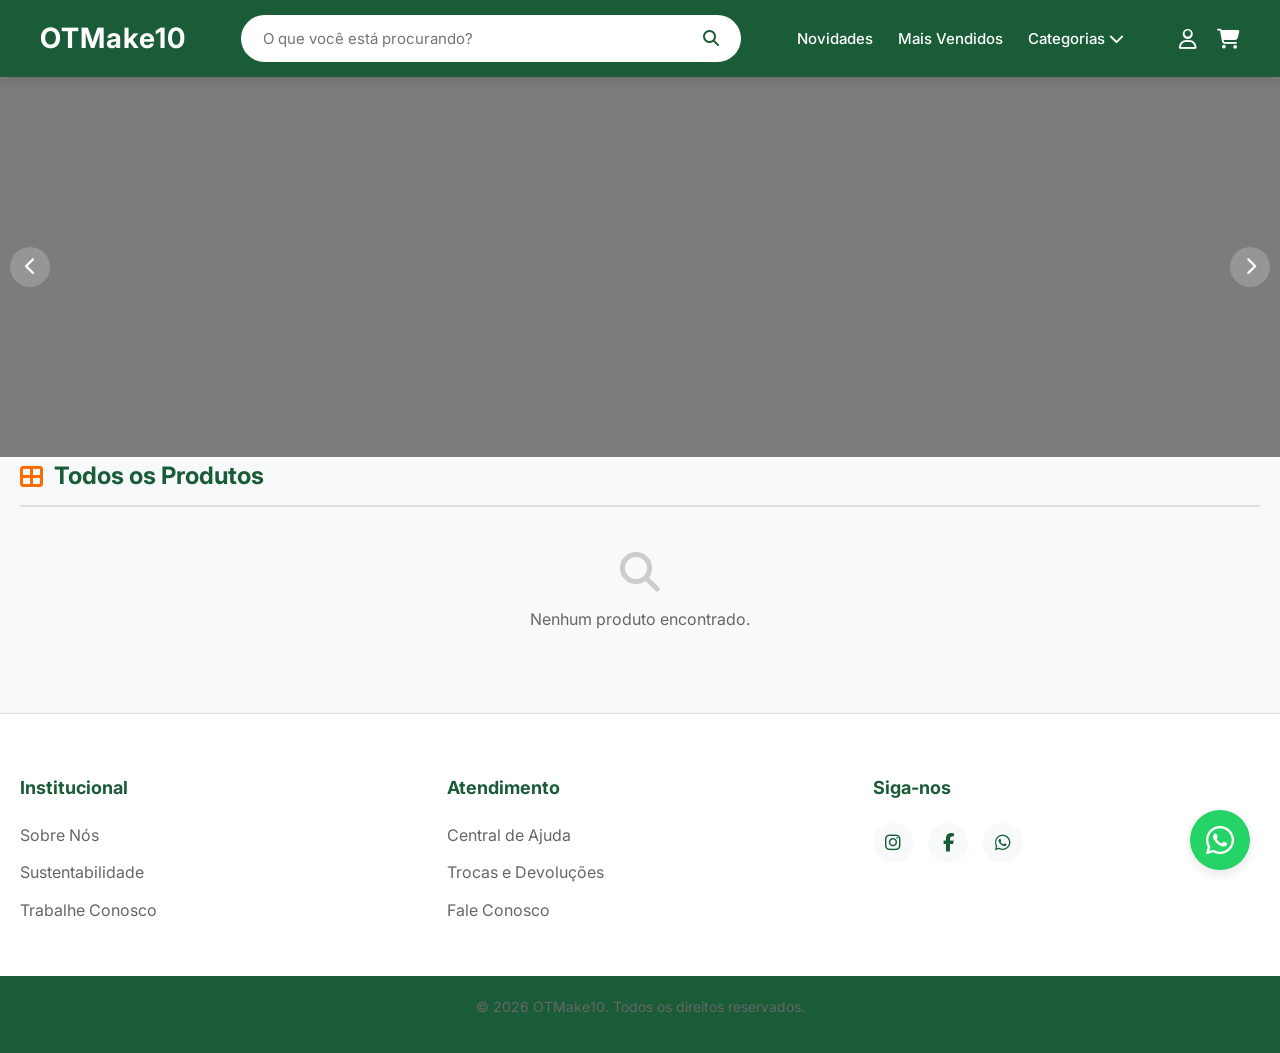
==== index.html @ f25c321b "chore: rebranding company from EcoStore to OTMake10" ====
<!DOCTYPE html>
<html lang="pt-BR">
<head>
    <meta charset="UTF-8">
    <meta name="viewport" content="width=device-width, initial-scale=1.0">
    <title>Natureza & Cia - Loja Virtual</title>
    <meta name="description" content="Sua loja virtual de produtos naturais.">
    <link rel="stylesheet" href="style.css">
    <!-- Google Fonts -->
    <link rel="preconnect" href="https://fonts.googleapis.com">
    <link rel="preconnect" href="https://fonts.gstatic.com" crossorigin>
    <link href="https://fonts.googleapis.com/css2?family=Inter:wght@300;400;500;600;700&display=swap" rel="stylesheet">
    <!-- Font Awesome for Icons -->
    <link rel="stylesheet" href="https://cdnjs.cloudflare.com/ajax/libs/font-awesome/6.4.0/css/all.min.css">
</head>
<body>
    <header class="header" id="header">
        <div class="header-container">
            <div class="logo">
                <a href="index.html">OTMake10</a>
            </div>
            
            <div class="search-bar">
                <input type="text" id="main-search-input" placeholder="O que você está procurando?">
                <button type="button" id="main-search-btn"><i class="fas fa-search"></i></button>
            </div>
            
            <nav class="nav-menu">
                <ul>
                    <li><a href="javascript:void(0)" onclick="filterByCategory(null)">Novidades</a></li>
                    <li><a href="javascript:void(0)" onclick="filterByCategory(null)">Mais Vendidos</a></li>
                    <li class="has-dropdown">
                        <a href="javascript:void(0)" id="btn-categories">Categorias <i class="fas fa-chevron-down"></i></a>
                        <ul class="dropdown-menu" id="categories-dropdown">
                            <!-- Categorias serão inseridas aqui via JS -->
                        </ul>
                    </li>
                </ul>
            </nav>

            <div class="header-actions">
                <div class="user-nav-wrapper" id="user-nav-wrapper">
                    <a href="login.html" class="icon-link" id="user-nav-link" title="Entrar / Minha Conta">
                        <i class="far fa-user" id="user-nav-icon"></i>
                    </a>
                </div>
                <a href="carrinho.html" class="icon-link cart-icon" title="Meu Carrinho">
                    <i class="fas fa-shopping-cart"></i>
                    <span class="cart-count">0</span>
                </a>
            </div>
        </div>
    </header>

    <main>
        <section class="hero">
            <button class="banner-nav prev" id="banner-prev" aria-label="Anterior"><i class="fas fa-chevron-left"></i></button>
            <div class="hero-content">
                <h1 style="transition: opacity 0.4s ease;"></h1>
                <p style="transition: opacity 0.4s ease;"></p>
                <a href="#produtos" class="btn-primary">...</a>
            </div>
            <button class="banner-nav next" id="banner-next" aria-label="Próximo"><i class="fas fa-chevron-right"></i></button>
        </section>



        <!-- Seção de Todos os Produtos -->
        <section id="all-products-section" class="products-section">
            <div class="container">
                <div class="section-header">
                    <h2 id="all-products-title"><i class="fas fa-th-large"></i> Todos os Produtos</h2>
                </div>
                <div id="all-product-grid" class="product-grid">
                    <!-- Todos os produtos via JS -->
                </div>
                <div id="all-pagination" class="pagination-container"></div>
            </div>
        </section>

        <!-- Visualização Única do Produto (Inicialmente oculta) -->
        <section id="single-product-view-section" class="container hidden">
            <div id="single-product-view">
                <button class="btn-back" onclick="backToGrid()">
                    <i class="fas fa-arrow-left"></i> Voltar para a loja
                </button>
                    
                    <div class="single-product-layout">
                        <div class="single-product-img" style="flex-direction: column;">
                            <img id="single-img" src="" alt="">
                            
                            <!-- Botão de Compra movido para baixo da foto -->
                            <div class="single-product-actions" style="display:flex; gap:15px; align-items:center; background:var(--white); padding:20px; border-radius:var(--radius-md); box-shadow:var(--shadow-sm); width:100%; margin-top:20px; border:1px solid #eee;">
                                <div class="qty-selector">
                                    <button onclick="changeDetailQty(-1)">-</button>
                                    <input type="number" id="single-qty" value="1" readonly>
                                    <button onclick="changeDetailQty(1)">+</button>
                                </div>
                                <button id="single-add-btn" class="btn-primary" style="flex:1; height:45px; font-size:16px;">
                                    <i class="fas fa-cart-plus"></i> Adicionar ao Carrinho
                                </button>
                            </div>
                        </div>
                        
                        <div class="single-product-info">
                            <span id="single-category" class="product-category">Categoria</span>
                            <h2 id="single-title" class="drawer-title" style="font-size:32px; margin-bottom:15px;">Nome do Produto</h2>
                            
                            <div style="display:flex; align-items:center; gap:15px; margin-bottom:25px;">
                                <span id="single-price" class="drawer-price" style="font-size:28px;">R$ 0,00</span>
                                <span id="single-old-price" style="text-decoration:line-through; color:var(--text-muted); font-size:18px;"></span>
                            </div>

                            <!-- VARIATIONS CONTAINER -->
                            <div id="single-variations-container" class="hidden" style="margin-bottom: 25px;">
                                <label style="display: block; font-weight: 700; margin-bottom: 12px; color: var(--primary-green); font-size: 14px; text-transform: uppercase;">Selecione uma opção:</label>
                                <div id="single-variations-list" style="display: flex; gap: 12px; flex-wrap: wrap;">
                                    <!-- Opções injetadas via JS -->
                                </div>
                            </div>

                            <div class="drawer-desc" style="background:#fff; padding:20px; border-radius:var(--radius-sm); border:1px solid var(--border-color);">
                                <h4 style="color:var(--primary-green); font-size:14px; text-transform:uppercase; margin-bottom:10px;">Descrição Detalhada</h4>
                                <p id="single-description" style="font-size:16px;">Carregando...</p>
                            </div>

                            <div class="product-detail-features" style="margin: 30px 0;">
                                <span><i class="fas fa-truck"></i> Entrega expressa disponível para sua região</span>
                                <span><i class="fas fa-shield-alt"></i> Garantia de satisfação OTMake10</span>
                            </div>
                        </div>
                    </div>
                </div>
            </div>
        </section>
    </main>

    <footer class="footer">
        <div class="footer-container">
            <div class="footer-col">
                <h3>Institucional</h3>
                <ul>
                    <li><a href="#">Sobre Nós</a></li>
                    <li><a href="#">Sustentabilidade</a></li>
                    <li><a href="#">Trabalhe Conosco</a></li>
                </ul>
            </div>
            <div class="footer-col">
                <h3>Atendimento</h3>
                <ul>
                    <li><a href="#">Central de Ajuda</a></li>
                    <li><a href="#">Trocas e Devoluções</a></li>
                    <li><a href="#">Fale Conosco</a></li>
                </ul>
            </div>

            <div class="footer-col social-col">
                <h3>Siga-nos</h3>
                <div class="social-icons">
                    <a href="#"><i class="fab fa-instagram"></i></a>
                    <a href="#"><i class="fab fa-facebook-f"></i></a>
                    <a href="https://wa.me/5571993365444?text=ola%20tenho%20interesse%20em%20alguns%20produtos%20da%20sua%20loja%20virtual-" target="_blank"><i class="fab fa-whatsapp"></i></a>
                </div>
            </div>
        </div>
        <div class="footer-bottom">
            <p>&copy; 2026 OTMake10. Todos os direitos reservados.</p>
        </div>
    </footer>

    <a href="https://wa.me/5571993365444?text=ola%20tenho%20interesse%20em%20alguns%20produtos%20da%20sua%20loja%20virtual-" class="floating-whatsapp" target="_blank" aria-label="Contato via WhatsApp">
        <i class="fab fa-whatsapp"></i>
    </a>

    <script src="https://cdn.jsdelivr.net/npm/@supabase/supabase-js@2"></script>
    <script src="supabase-config.js"></script>
    <script src="script.js"></script>
</body>
</html>
---- style.css ----
:root {
    /* Color Palette */
    --primary-green: #1a5c38; /* Predominant Green */
    --light-green: #2a8a55;
    --dark-green: #103a23;
    
    --primary-orange: #ff6b00; /* CTA Orange */
    --hover-orange: #e56000;
    
    --bg-color: #f8f9fa; /* Light Gray Background */
    --white: #ffffff;
    --text-main: #333333;
    --text-muted: #666666;
    --border-color: #e0e0e0;
    
    /* Typography */
    --font-family: 'Inter', sans-serif;
    
    /* Transitions & Shadows */
    --transition: all 0.3s ease;
    --shadow-sm: 0 2px 4px rgba(0,0,0,0.05);
    --shadow-md: 0 4px 12px rgba(0,0,0,0.1);
    --radius-sm: 8px;
    --radius-md: 12px;
    --radius-full: 9999px;
}

* {
    margin: 0;
    padding: 0;
    box-sizing: border-box;
}

body {
    font-family: var(--font-family);
    background-color: var(--bg-color);
    color: var(--text-main);
    line-height: 1.6;
}

a {
    text-decoration: none;
    color: inherit;
    transition: var(--transition);
}

ul {
    list-style: none;
}

.container {
    max-width: 1400px;
    margin: 0 auto;
    padding: 0 20px;
}

/* Header */
.header {
    background-color: var(--primary-green);
    color: var(--white);
    position: sticky;
    top: 0;
    z-index: 1000;
    box-shadow: var(--shadow-md);
    transition: var(--transition);
}

.header.scrolled {
    padding: 5px 0;
}

.header-container {
    display: flex;
    align-items: center;
    justify-content: space-between;
    padding: 15px 40px;
    gap: 30px;
    max-width: 1600px;
    margin: 0 auto;
}

.logo a {
    font-size: 28px;
    font-weight: 700;
    color: var(--white);
    letter-spacing: 1px;
}

/* Search Bar */
.search-bar {
    flex: 1;
    max-width: 500px;
    display: flex;
    background: var(--white);
    border-radius: var(--radius-full);
    overflow: hidden;
    padding: 2px;
}

.search-bar input {
    flex: 1;
    border: none;
    padding: 12px 20px;
    outline: none;
    font-size: 15px;
    font-family: var(--font-family);
    border-radius: var(--radius-full) 0 0 var(--radius-full);
}

.search-bar button {
    background: transparent;
    border: none;
    padding: 0 20px;
    color: var(--primary-green);
    cursor: pointer;
    font-size: 16px;
    transition: var(--transition);
}

.search-bar button:hover {
    color: var(--primary-orange);
}

/* Navigation */
.nav-menu > ul {
    display: flex;
    gap: 25px;
}

.nav-menu a {
    color: var(--white);
    font-weight: 500;
    font-size: 15px;
}

.nav-menu a:hover {
    color: var(--primary-orange);
}

/* Header Actions */
.header-actions {
    display: flex;
    gap: 20px;
    align-items: center;
}

.icon-link {
    font-size: 20px;
    position: relative;
}

.icon-link:hover {
    color: var(--primary-orange);
}

.cart-icon .cart-count {
    position: absolute;
    top: -8px;
    right: -10px;
    background-color: var(--primary-orange);
    color: var(--white);
    font-size: 12px;
    font-weight: 700;
    padding: 2px 6px;
    border-radius: 50%;
}

/* Hero Section */
.hero {
    background: #f5f5f5;
    height: clamp(200px, 50vw, 380px); /* Height scales automatically */
    display: flex;
    align-items: center;
    justify-content: center;
    text-align: center;
    color: var(--white);
    padding: 0 20px;
    background-size: cover;
    background-position: center;
    transition: background-image 0.8s ease-in-out;
    position: relative;
    overflow: hidden;
    width: 100%;
    margin: 0; /* Remove any margins */
}

.hero-content {
    display: none;
}

.hero h1 {
    font-size: clamp(2rem, 8vw, 48px);
    font-weight: 700;
    margin-bottom: 20px;
    line-height: 1.1;
    transition: opacity 0.5s ease;
}

.hero p {
    font-size: clamp(1rem, 3vw, 20px);
    margin-bottom: 30px;
    opacity: 0.9;
    transition: opacity 0.5s ease;
}

/* Buttons */
.btn-primary {
    display: inline-block;
    background-color: var(--primary-orange);
    color: var(--white);
    padding: 14px 32px;
    border-radius: var(--radius-full);
    font-weight: 600;
    font-size: 16px;
    cursor: pointer;
    border: none;
    box-shadow: 0 4px 15px rgba(255, 107, 0, 0.3);
}

.btn-primary:hover {
    background-color: var(--hover-orange);
    transform: translateY(-2px);
    box-shadow: 0 6px 20px rgba(255, 107, 0, 0.4);
}

.btn-small {
    padding: 10px 20px;
    font-size: 14px;
}

/* Products Section */
.products-section {
    padding: 0; /* Flush with banner */
}

.products-section h2 {
    text-align: center;
    font-size: 32px;
    color: var(--primary-green);
    margin-bottom: 5px;
}

/* Product Grid - Automatic and Fluid */
.product-grid {
    display: grid;
    grid-template-columns: repeat(auto-fill, minmax(240px, 1fr));
    gap: 20px;
}

/* Product Card */
.product-card {
    background: var(--white);
    border-radius: var(--radius-md);
    padding: 15px;
    text-align: center;
    transition: var(--transition);
    border: 1px solid var(--border-color);
    position: relative;
    display: flex;
    flex-direction: column;
    height: 100%; /* Equal height for all cards in a row */
}

.product-card:hover {
    transform: translateY(-5px);
    box-shadow: var(--shadow-md);
    border-color: var(--primary-green);
}

.badge-offer {
    position: absolute;
    top: 15px;
    left: 15px;
    background-color: var(--primary-orange);
    color: var(--white);
    font-size: 12px;
    font-weight: 700;
    padding: 4px 10px;
    border-radius: var(--radius-full);
    z-index: 2;
}

.product-img {
    width: 100%;
    aspect-ratio: 1 / 1; /* Standard square box for all images */
    object-fit: contain;
    margin-bottom: 12px;
    background-color: #fff;
}

.product-category {
    font-size: 12px;
    color: var(--text-muted);
    text-transform: uppercase;
    letter-spacing: 1px;
    margin-bottom: 5px;
}

.product-title {
    font-size: 15px;
    font-weight: 500;
    color: var(--text-main);
    margin-bottom: 10px;
    height: 42px; /* Standardized height for exactly 2 lines */
    line-height: 1.4;
    overflow: hidden;
    display: -webkit-box;
    -webkit-line-clamp: 2;
    -webkit-box-orient: vertical;
}

.product-price {
    font-size: 18px;
    font-weight: 700;
    color: var(--primary-green);
    margin-bottom: 15px;
    margin-top: auto;
}

.product-price span {
    font-size: 13px;
    color: var(--text-muted);
    text-decoration: line-through;
    margin-left: 8px;
    font-weight: 400;
}

.btn-buy {
    width: 100%;
    background-color: var(--primary-orange);
    color: var(--white);
    border: none;
    padding: 12px;
    border-radius: var(--radius-sm);
    font-weight: 600;
    cursor: pointer;
    transition: var(--transition);
    font-size: 15px;
    display: flex;
    align-items: center;
    justify-content: center;
    gap: 8px;
}

.btn-buy:hover {
    background-color: var(--hover-orange);
}

/* Footer */
.footer {
    background-color: var(--white);
    border-top: 1px solid var(--border-color);
    padding-top: 60px;
}

.footer-container {
    max-width: 1400px;
    margin: 0 auto;
    padding: 0 20px;
    display: grid;
    grid-template-columns: repeat(3, 1fr);
    gap: 40px;
    margin-bottom: 40px;
}

.footer h3 {
    color: var(--primary-green);
    font-size: 18px;
    margin-bottom: 20px;
}

.footer ul li {
    margin-bottom: 12px;
}

.footer ul a {
    color: var(--text-muted);
}

.footer ul a:hover {
    color: var(--primary-orange);
}

.footer p {
    color: var(--text-muted);
    margin-bottom: 15px;
}

.newsletter {
    display: flex;
    gap: 10px;
}

.newsletter input {
    flex: 1;
    padding: 10px 15px;
    border: 1px solid var(--border-color);
    border-radius: var(--radius-sm);
    outline: none;
    font-family: var(--font-family);
}

.newsletter input:focus {
    border-color: var(--primary-green);
}

.social-icons {
    display: flex;
    gap: 15px;
}

.social-icons a {
    display: flex;
    align-items: center;
    justify-content: center;
    width: 40px;
    height: 40px;
    background-color: var(--bg-color);
    color: var(--primary-green);
    border-radius: 50%;
    font-size: 18px;
    transition: var(--transition);
}

.social-icons a:hover {
    background-color: var(--primary-orange);
    color: var(--white);
    transform: translateY(-3px);
}

.footer-bottom {
    background-color: var(--primary-green);
    color: var(--white);
    text-align: center;
    padding: 20px;
    font-size: 14px;
}

/* Floating WhatsApp Button */
.floating-whatsapp {
    position: fixed;
    bottom: 30px;
    right: 30px;
    width: 60px;
    height: 60px;
    background-color: #25D366; /* WhatsApp official */
    color: var(--white);
    border-radius: 50%;
    display: flex;
    align-items: center;
    justify-content: center;
    font-size: 32px;
    box-shadow: var(--shadow-md);
    z-index: 1000;
    transition: var(--transition);
}

.floating-whatsapp:hover {
    transform: scale(1.1);
    background-color: #1ebe57;
}

/* Responsive adjustments - now more fluid */
@media (max-width: 1200px) {
    .product-grid {
        grid-template-columns: repeat(auto-fill, minmax(200px, 1fr));
    }
}

@media (max-width: 992px) {
    .footer-container {
        grid-template-columns: repeat(2, 1fr);
    }
}

@media (max-width: 768px) {
    .header-container {
        flex-wrap: wrap;
        padding: 10px 15px;
        gap: 10px;
    }
    .logo a {
        font-size: 22px;
    }
    .search-bar {
        order: 3;
        max-width: 100%;
        margin-top: 5px;
    }
    .header-actions {
        gap: 15px;
    }
    .nav-menu {
        display: none !important;
    }
    .product-grid {
        grid-template-columns: repeat(auto-fill, minmax(150px, 1fr));
        gap: 12px;
    }
    .hero {
        height: auto !important;
        min-height: 120px;
        aspect-ratio: 16 / 5.5;
        background-size: cover !important;
        background-repeat: no-repeat !important;
        background-position: center center !important;
        background-color: #f8f9fa;
        padding: 0;
        margin: 0;
    }
    .section-header {
        margin-top: 0 !important;
        padding-top: 10px !important;
    }
}

@media (max-width: 480px) {
    .product-grid {
        grid-template-columns: repeat(auto-fill, minmax(140px, 1fr));
        gap: 10px;
    }
    .footer-container {
        grid-template-columns: 1fr;
    }
}

/* --- NEW STYLES: Auth & Dashboard --- */

.bg-gray {
    background-color: var(--bg-color);
}

.justify-center {
    justify-content: center !important;
}

.mt-15 { margin-top: 15px; }
.mt-20 { margin-top: 20px; }
.col-span-2 { grid-column: span 2; }
.text-center { text-align: center; }

/* Auth Layout */
.auth-main {
    display: flex;
    align-items: center;
    justify-content: center;
    min-height: calc(100vh - 70px);
    padding: 40px 20px;
}

.auth-card {
    background: var(--white);
    border-radius: var(--radius-md);
    box-shadow: var(--shadow-md);
    width: 100%;
    max-width: 400px;
    overflow: hidden;
}

.auth-card-large {
    max-width: 800px;
}

.auth-header {
    background-color: var(--primary-green);
    color: var(--white);
    padding: 20px;
    text-align: center;
}

.auth-header h2 {
    font-size: 24px;
    font-weight: 600;
}

.auth-body {
    padding: 30px;
}

/* Forms */
.form-group {
    margin-bottom: 15px;
    display: flex;
    flex-direction: column;
}

.form-group label {
    font-weight: 500;
    margin-bottom: 5px;
    color: var(--text-main);
    font-size: 14px;
}

.form-group input,
.form-group select {
    padding: 12px 15px;
    border: 1px solid var(--border-color);
    border-radius: var(--radius-sm);
    font-family: var(--font-family);
    font-size: 15px;
    outline: none;
    transition: var(--transition);
}

.form-group input:focus,
.form-group select:focus {
    border-color: var(--primary-green);
    box-shadow: 0 0 0 2px rgba(26, 92, 56, 0.1);
}

.btn-block {
    width: 100%;
}

.link-muted {
    color: var(--text-muted);
    font-size: 14px;
}

.link-muted:hover {
    color: var(--primary-green);
    text-decoration: underline;
}

.link-orange {
    color: var(--primary-orange);
    font-weight: 600;
}

.link-orange:hover {
    text-decoration: underline;
}

.auth-actions {
    display: flex;
    justify-content: flex-end;
    margin-bottom: 20px;
}

.auth-footer {
    border-top: 1px solid var(--border-color);
    margin-top: 10px;
    padding-top: 20px;
    text-align: center;
    font-size: 14px;
}

/* Toggle Switch (PF/PJ) */
.toggle-container {
    display: flex;
    align-items: center;
    justify-content: center;
    gap: 15px;
    margin-bottom: 30px;
    background: #fff3e6; /* light orange bg */
    padding: 15px;
    border-radius: var(--radius-sm);
    border: 1px dashed var(--primary-orange);
}

.toggle-label {
    font-weight: 600;
    color: var(--text-muted);
}

.toggle-label-orange {
    font-weight: 700;
    color: var(--primary-orange);
}

.switch {
    position: relative;
    display: inline-block;
    width: 60px;
    height: 34px;
}

.switch input {
    opacity: 0;
    width: 0;
    height: 0;
}

.slider {
    position: absolute;
    cursor: pointer;
    top: 0;
    left: 0;
    right: 0;
    bottom: 0;
    background-color: #ccc;
    transition: .4s;
}

.slider:before {
    position: absolute;
    content: "";
    height: 26px;
    width: 26px;
    left: 4px;
    bottom: 4px;
    background-color: white;
    transition: .4s;
}

input:checked + .slider {
    background-color: var(--primary-orange);
}

input:focus + .slider {
    box-shadow: 0 0 1px var(--primary-orange);
}

input:checked + .slider:before {
    transform: translateX(26px);
}

.slider.round {
    border-radius: 34px;
}

.slider.round:before {
    border-radius: 50%;
}

.hidden {
    display: none !important;
}

.form-section {
    margin-bottom: 30px;
}

.form-section h3 {
    font-size: 18px;
    color: var(--primary-green);
    margin-bottom: 15px;
    border-bottom: 2px solid var(--border-color);
    padding-bottom: 5px;
    display: flex;
    align-items: center;
    gap: 8px;
}

.form-grid {
    display: grid;
    grid-template-columns: 1fr 1fr;
    gap: 15px;
}

.cep-group {
    display: flex;
    gap: 10px;
}

.cep-group input {
    flex: 1;
}

.btn-secondary {
    background-color: var(--text-muted);
    color: var(--white);
    border: none;
    padding: 10px 15px;
    border-radius: var(--radius-sm);
    cursor: pointer;
    transition: var(--transition);
}

.btn-secondary:hover {
    background-color: var(--text-main);
}

.feedback-msg {
    padding: 15px;
    border-radius: var(--radius-sm);
    margin-bottom: 20px;
    text-align: center;
    font-weight: 600;
}

.feedback-success {
    background-color: #d4edda;
    color: #155724;
    border: 1px solid #c3e6cb;
}

/* Dashboard */
.dashboard-container {
    display: flex;
    max-width: 1400px;
    margin: 40px auto;
    padding: 0 20px;
    gap: 30px;
    min-height: 600px;
}

.dashboard-sidebar {
    width: 280px;
    background: var(--white);
    border-radius: var(--radius-md);
    box-shadow: var(--shadow-md);
    padding: 20px 0;
    align-self: flex-start;
}

.user-greeting {
    display: flex;
    align-items: center;
    gap: 15px;
    padding: 0 20px 20px;
    border-bottom: 1px solid var(--border-color);
    margin-bottom: 20px;
}

.user-avatar {
    font-size: 40px;
    color: var(--primary-green);
}

.greeting-text {
    display: flex;
    flex-direction: column;
}

.greeting-text strong {
    font-size: 18px;
    color: var(--text-main);
}

.dashboard-nav {
    display: flex;
    flex-direction: column;
}

.nav-btn {
    background: transparent;
    border: none;
    text-align: left;
    padding: 15px 20px;
    font-size: 16px;
    color: var(--text-main);
    cursor: pointer;
    transition: var(--transition);
    display: flex;
    align-items: center;
    gap: 12px;
    border-left: 4px solid transparent;
}

.nav-btn:hover {
    background: var(--bg-color);
    color: var(--primary-orange);
}

.nav-btn.active {
    background: #f0f7f3; /* light green */
    color: var(--primary-green);
    border-left-color: var(--primary-green);
    font-weight: 600;
}

.dashboard-content {
    flex: 1;
    background: var(--white);
    border-radius: var(--radius-md);
    box-shadow: var(--shadow-md);
    padding: 30px;
}

.tab-pane {
    display: none !important;
}

.tab-pane.active {
    display: block !important;
    animation: fadeIn 0.3s ease;
}

@keyframes fadeIn {
    from { opacity: 0; transform: translateY(10px); }
    to { opacity: 1; transform: translateY(0); }
}

.tab-title {
    font-size: 24px;
    color: var(--primary-green);
    margin-bottom: 25px;
    padding-bottom: 10px;
    border-bottom: 2px solid var(--border-color);
}

/* Orders List */
.filters-bar {
    display: flex;
    justify-content: space-between;
    margin-bottom: 20px;
    gap: 15px;
}

.search-box {
    display: flex;
    align-items: center;
    background: var(--bg-color);
    border: 1px solid var(--border-color);
    border-radius: var(--radius-sm);
    padding: 0 15px;
    flex: 1;
    max-width: 400px;
}

.search-box input {
    border: none;
    background: transparent;
    padding: 10px;
    outline: none;
    width: 100%;
}

.search-box i {
    color: var(--text-muted);
}

.filter-box select {
    padding: 10px 15px;
    border: 1px solid var(--border-color);
    border-radius: var(--radius-sm);
    outline: none;
}

.orders-list {
    display: flex;
    flex-direction: column;
    gap: 15px;
}

.order-card {
    border: 1px solid var(--border-color);
    border-radius: var(--radius-sm);
    overflow: hidden;
}

.order-header {
    display: flex;
    justify-content: space-between;
    align-items: center;
    padding: 15px 20px;
    background: var(--bg-color);
    cursor: pointer;
    transition: var(--transition);
}

.order-header:hover {
    background: #e9ecef;
}

.order-info-col {
    display: flex;
    flex-direction: column;
    gap: 5px;
}

.order-label {
    font-size: 12px;
    color: var(--text-muted);
    text-transform: uppercase;
}

.status-badge {
    padding: 4px 10px;
    border-radius: var(--radius-full);
    font-size: 12px;
    font-weight: 600;
}

.status-processando { background: #fff3e0; color: #f57c00; }
.status-aguardando  { background: #fef9e7; color: #f39c12; }
.status-separacao   { background: #eaf4fe; color: #2980b9; }
.status-saiu        { background: #f0f7f3; color: var(--primary-green); }
.status-enviado     { background: #e3f2fd; color: #1976d2; }
.status-entregue    { background: #e8f5e9; color: #388e3c; }
.status-cancelado   { background: #ffebee; color: #d32f2f; }

.order-toggle-icon {
    color: var(--text-muted);
    transition: var(--transition);
}

.order-card.expanded .order-toggle-icon {
    transform: rotate(180deg);
}

.order-details {
    padding: 20px;
    background: var(--white);
    border-top: 1px solid var(--border-color);
}

.details-grid {
    display: grid;
    grid-template-columns: 1fr 1fr;
    gap: 30px;
}

.details-grid h4 {
    color: var(--text-main);
    margin-bottom: 15px;
    font-size: 16px;
}

.details-items ul {
    list-style: disc inside;
    color: var(--text-muted);
}

.details-items li {
    margin-bottom: 5px;
}

.details-address p {
    color: var(--text-muted);
    margin-bottom: 5px;
}

/* Stepper Acompanhamento */
.stepper-container {
    display: flex;
    align-items: center;
    justify-content: space-between;
    margin: 40px 0;
    position: relative;
}

.step {
    display: flex;
    flex-direction: column;
    align-items: center;
    position: relative;
    z-index: 2;
    width: 120px;
    text-align: center;
}

.step-icon {
    width: 40px;
    height: 40px;
    border-radius: 50%;
    background: var(--bg-color);
    border: 2px solid var(--border-color);
    display: flex;
    align-items: center;
    justify-content: center;
    font-size: 16px;
    color: var(--text-muted);
    margin-bottom: 10px;
    transition: var(--transition);
}

.step.completed .step-icon {
    background: var(--primary-green);
    border-color: var(--primary-green);
    color: var(--white);
}

.step.active .step-icon {
    background: var(--primary-orange);
    border-color: var(--primary-orange);
    color: var(--white);
    box-shadow: 0 0 0 4px rgba(255, 107, 0, 0.2);
}

.step-label {
    font-weight: 600;
    font-size: 14px;
    color: var(--text-main);
}

.step-date {
    font-size: 12px;
    color: var(--text-muted);
    margin-top: 5px;
}

.step-line {
    flex: 1;
    height: 4px;
    background: var(--border-color);
    position: relative;
    top: -20px;
    z-index: 1;
}

.step-line.completed {
    background: var(--primary-green);
}

.tracking-details {
    background: var(--bg-color);
    padding: 20px;
    border-radius: var(--radius-sm);
    margin-top: 30px;
}

.tracking-details h3 {
    margin-bottom: 15px;
    color: var(--primary-green);
}

.tracking-list li {
    margin-bottom: 10px;
    padding-bottom: 10px;
    border-bottom: 1px dashed var(--border-color);
}
.tracking-list li:last-child {
    border-bottom: none;
    margin-bottom: 0;
    padding-bottom: 0;
}

/* Data Cards */
.data-card {
    border: 1px solid var(--border-color);
    border-radius: var(--radius-sm);
    overflow: hidden;
}

.data-header {
    background: var(--bg-color);
    padding: 15px 20px;
    border-bottom: 1px solid var(--border-color);
}

.data-header h3 {
    color: var(--primary-green);
    font-size: 18px;
}

.data-body {
    padding: 20px;
}

.info-group {
    display: flex;
    flex-direction: column;
    margin-bottom: 15px;
}

.info-label {
    font-size: 12px;
    color: var(--text-muted);
    text-transform: uppercase;
}

.info-value {
    font-weight: 500;
    font-size: 16px;
}

.data-actions {
    padding: 15px 20px;
    background: var(--bg-color);
    border-top: 1px solid var(--border-color);
    display: flex;
    gap: 15px;
}

/* Responsive auth & dashboard */
@media (max-width: 768px) {
    .form-grid { grid-template-columns: 1fr; }
    .col-span-2 { grid-column: span 1; }
    .dashboard-container { flex-direction: column; }
    .dashboard-sidebar { width: 100%; }
    .details-grid { grid-template-columns: 1fr; }
    .order-header { flex-wrap: wrap; gap: 10px; }
    .stepper-container { flex-direction: column; gap: 20px; align-items: flex-start; margin-left: 20px; }
    .step { flex-direction: row; width: 100%; text-align: left; gap: 15px; }
    .step-line { width: 4px; height: 30px; position: absolute; left: 18px; top: 35px; }
}

/* ============================================================
   TOAST
   ============================================================ */
#toast-container { position: fixed; bottom: 100px; left: 50%; transform: translateX(-50%); z-index: 9999; display: flex; flex-direction: column; gap: 10px; align-items: center; pointer-events: none; }
.toast { background: var(--text-main); color: var(--white); padding: 12px 22px; border-radius: var(--radius-full); font-size: 14px; font-weight: 500; display: flex; align-items: center; gap: 10px; opacity: 0; transform: translateY(20px); transition: opacity 0.3s ease, transform 0.3s ease; box-shadow: var(--shadow-md); white-space: nowrap; }
.toast.visible { opacity: 1; transform: translateY(0); }
.toast-success { background: var(--primary-green); }
.toast-error { background: #c0392b; }

/* PAGE TITLE */
.page-title { font-size: 28px; color: var(--primary-green); margin-bottom: 30px; font-weight: 700; }

/* ============================================================
   CART PAGE
   ============================================================ */
.cart-layout { display: grid; grid-template-columns: 1fr 360px; gap: 30px; align-items: start; }
.cart-table-wrapper { background: var(--white); border-radius: var(--radius-md); box-shadow: var(--shadow-sm); overflow: hidden; }
.cart-table { width: 100%; border-collapse: collapse; }
.cart-table thead { background: var(--primary-green); color: var(--white); }
.cart-table th { padding: 14px 20px; text-align: left; font-size: 14px; font-weight: 600; }
.th-product { width: 40%; }
.cart-table td { padding: 16px 20px; border-bottom: 1px solid var(--border-color); vertical-align: middle; }
.cart-row:last-child td { border-bottom: none; }
.cart-row:hover { background: #fafafa; }
.cart-product-cell { display: flex; align-items: center; gap: 15px; }
.cart-thumb { width: 60px; height: 60px; object-fit: contain; border-radius: var(--radius-sm); border: 1px solid var(--border-color); background: var(--bg-color); }
.cart-product-name { font-weight: 500; font-size: 15px; }
.cart-price { color: var(--text-muted); font-size: 15px; }
.cart-subtotal { font-weight: 700; color: var(--primary-green); font-size: 16px; }
.qty-control { display: inline-flex; align-items: center; border: 1px solid var(--border-color); border-radius: var(--radius-sm); overflow: hidden; }
.qty-btn { background: var(--bg-color); border: none; padding: 8px 14px; cursor: pointer; font-size: 18px; font-weight: 600; transition: var(--transition); color: var(--text-main); }
.qty-btn:hover { background: var(--primary-green); color: var(--white); }
.qty-value { padding: 8px 16px; font-weight: 600; min-width: 40px; text-align: center; border-left: 1px solid var(--border-color); border-right: 1px solid var(--border-color); }
.btn-remove { background: transparent; border: none; cursor: pointer; color: #c0392b; font-size: 16px; transition: var(--transition); padding: 8px; border-radius: var(--radius-sm); }
.btn-remove:hover { background: #ffeaea; }
.cart-table-footer { padding: 15px 20px; border-top: 1px solid var(--border-color); }
.cart-summary-card { background: var(--white); border-radius: var(--radius-md); box-shadow: var(--shadow-sm); padding: 25px; }
.cart-summary-card h2 { font-size: 20px; color: var(--primary-green); margin-bottom: 20px; padding-bottom: 12px; border-bottom: 2px solid var(--border-color); }
.summary-row { display: flex; justify-content: space-between; align-items: center; padding: 8px 0; font-size: 15px; }
.summary-total { font-size: 18px; padding: 12px 0; }
.frete-gratis { color: var(--primary-green); font-weight: 600; }
.summary-divider { height: 1px; background: var(--border-color); margin: 10px 0; }
.btn-checkout { padding: 16px; font-size: 17px; border-radius: var(--radius-sm); letter-spacing: 0.3px; margin-top: 15px; }
.secure-info { text-align: center; font-size: 13px; color: var(--text-muted); margin-top: 12px; }
.secure-info i { color: var(--primary-green); margin-right: 5px; }
.cart-empty-state { text-align: center; padding: 80px 20px; background: var(--white); border-radius: var(--radius-md); box-shadow: var(--shadow-sm); }
.cart-empty-state i { font-size: 60px; color: var(--border-color); margin-bottom: 20px; display: block !important; }
.cart-empty-state h2 { font-size: 24px; margin-bottom: 10px; color: var(--text-muted); }
.cart-empty-state p { color: var(--text-muted); margin-bottom: 25px; }
.orders-empty { text-align: center; padding: 60px 20px; color: var(--text-muted); }
.orders-empty i { font-size: 48px; margin-bottom: 15px; display: block !important; }

/* ============================================================
   CHECKOUT PAGE
   ============================================================ */
.checkout-steps { display: flex; align-items: center; gap: 10px; font-size: 14px; }
.step-crumb { color: rgba(255,255,255,0.6); font-weight: 500; }
.step-crumb.active { color: var(--white); font-weight: 700; }
.step-crumb.done { color: rgba(255,255,255,0.8); }
.step-arrow { color: rgba(255,255,255,0.4); font-size: 10px; }
.checkout-layout { display: grid; grid-template-columns: 1fr 360px; gap: 30px; align-items: start; }
.checkout-main { display: flex; flex-direction: column; gap: 20px; }
.checkout-section { background: var(--white); border-radius: var(--radius-md); box-shadow: var(--shadow-sm); padding: 25px; }
.checkout-section-title { font-size: 18px; color: var(--primary-green); margin-bottom: 20px; display: flex; align-items: center; gap: 10px; }
.address-box { display: flex; align-items: center; gap: 15px; background: var(--bg-color); padding: 15px 20px; border-radius: var(--radius-sm); border: 1px solid var(--border-color); }
.address-icon { font-size: 24px; color: var(--primary-green); flex-shrink: 0; }
.address-box p { flex: 1; font-size: 15px; color: var(--text-main); }
.payment-options { display: flex; flex-direction: column; gap: 12px; }
.payment-option { cursor: pointer; }
.payment-option input { display: none !important; }
.payment-card { display: flex; align-items: center; gap: 15px; padding: 15px 20px; border: 2px solid var(--border-color); border-radius: var(--radius-sm); transition: var(--transition); cursor: pointer; }
.payment-card i { font-size: 22px; color: var(--text-muted); width: 30px; text-align: center; }
.payment-card small { color: var(--text-muted); font-size: 12px; margin-left: auto; }
.payment-option input:checked + .payment-card { border-color: var(--primary-green); background: #f0f7f3; }
.payment-option input:checked + .payment-card i { color: var(--primary-green); }
.checkout-summary-table { width: 100%; border-collapse: collapse; margin-top: 5px; }
.checkout-summary-table td { padding: 8px 5px; border-bottom: 1px solid var(--border-color); font-size: 14px; vertical-align: middle; }
.checkout-summary-table tr:last-child td { border-bottom: none; }

/* MODAL */
.modal-overlay { position: fixed; inset: 0; background: rgba(0,0,0,0.5); display: flex; align-items: center; justify-content: center; z-index: 9000; padding: 20px; }
.modal-box { background: var(--white); border-radius: var(--radius-md); padding: 40px; max-width: 500px; width: 100%; text-align: center; box-shadow: 0 20px 60px rgba(0,0,0,0.2); animation: fadeIn 0.3s ease; }
.modal-success-icon { font-size: 60px; color: var(--primary-green); margin-bottom: 20px; }
.modal-box h2 { font-size: 26px; margin-bottom: 15px; color: var(--text-main); }
.modal-box p { color: var(--text-muted); font-size: 15px; }

@media (max-width: 992px) { .cart-layout, .checkout-layout { grid-template-columns: 1fr; } .checkout-steps { display: none !important; } }
@media (max-width: 600px) { .cart-table thead { display: none !important; } .cart-table td { display: block !important; padding: 8px 15px; border: none; } .cart-row { border-bottom: 1px solid var(--border-color); } }

/* ============================================================
   USER NAV WRAPPER â€” tooltip + logged-in indicator
   ============================================================ */
.user-nav-wrapper {
    position: relative;
    display: flex;
    align-items: center;
}



/* Logged-in icon glow */
.user-logged-in {
    color: #a8e6c3 !important;
}

.user-logged-in i {
    filter: drop-shadow(0 0 4px rgba(168, 230, 195, 0.6));
}

/* ============================================================
   USER DROPDOWN MENU
   ============================================================ */
.user-dropdown {
    position: absolute;
    top: calc(100% + 14px);
    right: 0;
    background: var(--white);
    border-radius: var(--radius-md);
    box-shadow: 0 8px 30px rgba(0,0,0,0.15);
    min-width: 200px;
    z-index: 2000;
    overflow: hidden;
    animation: dropdownIn 0.2s ease;
}

@keyframes dropdownIn {
    from { opacity: 0; transform: translateY(-8px); }
    to   { opacity: 1; transform: translateY(0); }
}

.user-dropdown-header {
    background: var(--primary-green);
    color: var(--white);
    padding: 14px 18px;
    font-weight: 600;
    font-size: 15px;
    display: flex;
    align-items: center;
    gap: 10px;
}

.user-dropdown-header i {
    font-size: 20px;
}

.user-dropdown-item {
    display: flex;
    align-items: center;
    gap: 10px;
    padding: 13px 18px;
    font-size: 14px;
    font-weight: 500;
    color: var(--text-main);
    cursor: pointer;
    transition: var(--transition);
    border: none;
    background: transparent;
    width: 100%;
    text-align: left;
    text-decoration: none;
}

.user-dropdown-item i {
    color: var(--text-muted);
    width: 18px;
    text-align: center;
}

.user-dropdown-item:hover {
    background: var(--bg-color);
    color: var(--primary-green);
}

.user-dropdown-item:hover i {
    color: var(--primary-green);
}

.user-dropdown-divider {
    height: 1px;
    background: var(--border-color);
    margin: 4px 0;
}

.user-dropdown-logout {
    color: #c0392b;
}

.user-dropdown-logout i {
    color: #c0392b;
}

.user-dropdown-logout:hover {
    background: #fff0f0;
    color: #c0392b;
}

/* Product Detail Modal */
.product-detail-box { max-width: 900px; width: 90%; padding: 0; overflow: hidden; position: relative; }
.modal-close-btn { position: absolute; top: 15px; right: 15px; background: white; border: none; font-size: 20px; cursor: pointer; color: var(--text-muted); z-index: 10; width: 35px; height: 35px; border-radius: 50%; display: flex; align-items: center; justify-content: center; box-shadow: var(--shadow-md); transition: var(--transition); }
.modal-close-btn:hover { color: var(--primary-orange); transform: rotate(90deg); }
.product-detail-layout { display: grid; grid-template-columns: 1fr 1fr; }
.product-detail-img-side { background: #f0f0f0; display: flex; align-items: center; justify-content: center; padding: 40px; }
.product-detail-img-side img { width: 100%; height: 400px; object-fit: contain; }
.product-detail-info-side { padding: 40px; text-align: left; }
.product-detail-info-side h2 { font-size: 28px; margin: 10px 0 15px; }
.product-detail-price-row { display: flex; align-items: center; gap: 15px; margin-bottom: 25px; }
.detail-price-current { font-size: 24px; font-weight: 700; color: var(--primary-orange); }
.detail-price-old { text-decoration: line-through; color: var(--text-muted); font-size: 18px; }
.product-detail-desc { margin-bottom: 30px; }
.product-detail-desc h4 { margin-bottom: 10px; color: var(--primary-green); text-transform: uppercase; letter-spacing: 1px; font-size: 14px; }
.product-detail-desc p { color: var(--text-muted); font-size: 15px; }
.product-detail-actions { display: flex; gap: 20px; margin-bottom: 30px; }
.qty-selector { display: flex; align-items: center; border: 1px solid var(--border-color); border-radius: var(--radius-sm); overflow: hidden; }
.qty-selector button { width: 40px; height: 45px; border: none; background: #f8f9fa; cursor: pointer; font-size: 18px; transition: var(--transition); }
.qty-selector button:hover { background: #e9ecef; }
.qty-selector input { width: 50px; text-align: center; border: none; font-weight: 600; font-size: 16px; }
.product-detail-features { border-top: 1px solid var(--border-color); padding-top: 20px; display: flex; flex-direction: column; gap: 10px; }
.product-detail-features span { font-size: 13px; color: var(--text-muted); display: flex; align-items: center; gap: 8px; }
.product-detail-features i { color: var(--light-green); font-size: 14px; }
@media (max-width: 768px) { .product-detail-layout { grid-template-columns: 1fr; } .product-detail-img-side img { height: 250px; } .product-detail-info-side { padding: 25px; } }

/* Lateral Drawer for Product Details */
.product-detail-box { position: fixed; right: -100%; top: 0; bottom: 0; width: 450px; max-width: 95%; background: var(--white); z-index: 10000; box-shadow: -5px 0 30px rgba(0,0,0,0.15); transition: right 0.4s cubic-bezier(0.4, 0, 0.2, 1); display: flex; flex-direction: column; }
.modal-overlay.visible .product-detail-box { right: 0; }
.drawer-header { padding: 20px; border-bottom: 1px solid var(--border-color); display: flex; align-items: center; justify-content: space-between; }
.drawer-body { flex: 1; overflow-y: auto; padding: 25px; }
.drawer-footer { padding: 20px; border-top: 1px solid var(--border-color); background: #f8f9fa; }
.drawer-img { width: 100%; height: 300px; object-fit: contain; background: #fff; border-radius: var(--radius-md); margin-bottom: 20px; border: 1px solid #eee; }
.drawer-title { font-size: 24px; margin-bottom: 10px; color: var(--primary-green); }
.drawer-price { font-size: 22px; font-weight: 700; color: var(--primary-orange); margin-bottom: 20px; display: block !important; }
.drawer-desc { font-size: 15px; color: var(--text-muted); margin-bottom: 25px; line-height: 1.6; }
.drawer-qty-row { display: flex; align-items: center; justify-content: space-between; margin-bottom: 20px; }
.modal-overlay { background: rgba(0,0,0,0); transition: background 0.3s ease; pointer-events: none; }
.modal-overlay.visible { background: rgba(0,0,0,0.4); pointer-events: auto; }

/* Single Product View Styles */
#single-product-view { padding: 40px 0; animation: fadeIn 0.4s ease; }
.btn-back { background: none; border: none; color: var(--primary-green); font-weight: 600; cursor: pointer; display: flex; align-items: center; gap: 10px; margin-bottom: 30px; font-size: 16px; transition: var(--transition); }
.btn-back:hover { color: var(--primary-orange); transform: translateX(-5px); }
.single-product-layout { display: grid; grid-template-columns: 1fr 1fr; gap: 50px; align-items: start; }
.single-product-img { background: var(--white); padding: 40px; border-radius: var(--radius-md); box-shadow: var(--shadow-sm); display: flex; align-items: center; justify-content: center; }
.single-product-img img { width: 100%; max-height: 500px; object-fit: contain; }
.single-product-info { text-align: left; }
.modal-box { background: var(--white); border-radius: var(--radius-md); padding: 40px; max-width: 500px; width: 100%; text-align: center; box-shadow: 0 20px 60px rgba(0,0,0,0.2); animation: fadeIn 0.3s ease; }
.modal-success-icon { font-size: 60px; color: var(--primary-green); margin-bottom: 20px; }
.modal-box h2 { font-size: 26px; margin-bottom: 15px; color: var(--text-main); }
.modal-box p { color: var(--text-muted); font-size: 15px; }

@media (max-width: 992px) { .cart-layout, .checkout-layout { grid-template-columns: 1fr; } .checkout-steps { display: none !important; } }
@media (max-width: 600px) { .cart-table thead { display: none !important; } .cart-table td { display: block !important; padding: 8px 15px; border: none; } .cart-row { border-bottom: 1px solid var(--border-color); } }

/* ============================================================
   USER NAV WRAPPER â€” tooltip + logged-in indicator
   ============================================================ */
.user-nav-wrapper {
    position: relative;
    display: flex;
    align-items: center;
}


.user-logged-in i {
    filter: drop-shadow(0 0 4px rgba(168, 230, 195, 0.6));
}

/* ============================================================
   USER DROPDOWN MENU
   ============================================================ */
.user-dropdown {
    position: absolute;
    top: calc(100% + 14px);
    right: 0;
    background: var(--white);
    border-radius: var(--radius-md);
    box-shadow: 0 8px 30px rgba(0,0,0,0.15);
    min-width: 200px;
    z-index: 2000;
    overflow: hidden;
    animation: dropdownIn 0.2s ease;
}

@keyframes dropdownIn {
    from { opacity: 0; transform: translateY(-8px); }
    to   { opacity: 1; transform: translateY(0); }
}

.user-dropdown-header {
    background: var(--primary-green);
    color: var(--white);
    padding: 14px 18px;
    font-weight: 600;
    font-size: 15px;
    display: flex;
    align-items: center;
    gap: 10px;
}

.user-dropdown-header i {
    font-size: 20px;
}

.user-dropdown-item {
    display: flex;
    align-items: center;
    gap: 10px;
    padding: 13px 18px;
    font-size: 14px;
    font-weight: 500;
    color: var(--text-main);
    cursor: pointer;
    transition: var(--transition);
    border: none;
    background: transparent;
    width: 100%;
    text-align: left;
    text-decoration: none;
}

.user-dropdown-item i {
    color: var(--text-muted);
    width: 18px;
    text-align: center;
}

.user-dropdown-item:hover {
    background: var(--bg-color);
    color: var(--primary-green);
}

.user-dropdown-item:hover i {
    color: var(--primary-green);
}

.user-dropdown-divider {
    height: 1px;
    background: var(--border-color);
    margin: 4px 0;
}

.user-dropdown-logout {
    color: #c0392b;
}

.user-dropdown-logout i {
    color: #c0392b;
}

.user-dropdown-logout:hover {
    background: #fff0f0;
    color: #c0392b;
}

/* Product Detail Modal */
.product-detail-box { max-width: 900px; width: 90%; padding: 0; overflow: hidden; position: relative; }
.modal-close-btn { position: absolute; top: 15px; right: 15px; background: white; border: none; font-size: 20px; cursor: pointer; color: var(--text-muted); z-index: 10; width: 35px; height: 35px; border-radius: 50%; display: flex; align-items: center; justify-content: center; box-shadow: var(--shadow-md); transition: var(--transition); }
.modal-close-btn:hover { color: var(--primary-orange); transform: rotate(90deg); }
.product-detail-layout { display: grid; grid-template-columns: 1fr 1fr; }
.product-detail-img-side { background: #f0f0f0; display: flex; align-items: center; justify-content: center; padding: 40px; }
.product-detail-img-side img { width: 100%; height: 400px; object-fit: contain; }
.product-detail-info-side { padding: 40px; text-align: left; }
.product-detail-info-side h2 { font-size: 28px; margin: 10px 0 15px; }
.product-detail-price-row { display: flex; align-items: center; gap: 15px; margin-bottom: 25px; }
.detail-price-current { font-size: 24px; font-weight: 700; color: var(--primary-orange); }
.detail-price-old { text-decoration: line-through; color: var(--text-muted); font-size: 18px; }
.product-detail-desc { margin-bottom: 30px; }
.product-detail-desc h4 { margin-bottom: 10px; color: var(--primary-green); text-transform: uppercase; letter-spacing: 1px; font-size: 14px; }
.product-detail-desc p { color: var(--text-muted); font-size: 15px; }
.product-detail-actions { display: flex; gap: 20px; margin-bottom: 30px; }
.qty-selector { display: flex; align-items: center; border: 1px solid var(--border-color); border-radius: var(--radius-sm); overflow: hidden; }
.qty-selector button { width: 40px; height: 45px; border: none; background: #f8f9fa; cursor: pointer; font-size: 18px; transition: var(--transition); }
.qty-selector button:hover { background: #e9ecef; }
.qty-selector input { width: 50px; text-align: center; border: none; font-weight: 600; font-size: 16px; }
.product-detail-features { border-top: 1px solid var(--border-color); padding-top: 20px; display: flex; flex-direction: column; gap: 10px; }
.product-detail-features span { font-size: 13px; color: var(--text-muted); display: flex; align-items: center; gap: 8px; }
.product-detail-features i { color: var(--light-green); font-size: 14px; }
@media (max-width: 768px) { .product-detail-layout { grid-template-columns: 1fr; } .product-detail-img-side img { height: 250px; } .product-detail-info-side { padding: 25px; } }

/* Lateral Drawer for Product Details */
.product-detail-box { position: fixed; right: -100%; top: 0; bottom: 0; width: 450px; max-width: 95%; background: var(--white); z-index: 10000; box-shadow: -5px 0 30px rgba(0,0,0,0.15); transition: right 0.4s cubic-bezier(0.4, 0, 0.2, 1); display: flex; flex-direction: column; }
.modal-overlay.visible .product-detail-box { right: 0; }
.drawer-header { padding: 20px; border-bottom: 1px solid var(--border-color); display: flex; align-items: center; justify-content: space-between; }
.drawer-body { flex: 1; overflow-y: auto; padding: 25px; }
.drawer-footer { padding: 20px; border-top: 1px solid var(--border-color); background: #f8f9fa; }
.drawer-img { width: 100%; height: 300px; object-fit: contain; background: #fff; border-radius: var(--radius-md); margin-bottom: 20px; border: 1px solid #eee; }
.drawer-title { font-size: 24px; margin-bottom: 10px; color: var(--primary-green); }
.drawer-price { font-size: 22px; font-weight: 700; color: var(--primary-orange); margin-bottom: 20px; display: block !important; }
.drawer-desc { font-size: 15px; color: var(--text-muted); margin-bottom: 25px; line-height: 1.6; }
.drawer-qty-row { display: flex; align-items: center; justify-content: space-between; margin-bottom: 20px; }
.modal-overlay { background: rgba(0,0,0,0); transition: background 0.3s ease; pointer-events: none; }
.modal-overlay.visible { background: rgba(0,0,0,0.4); pointer-events: auto; }

/* Single Product View Styles */
#single-product-view { padding: 40px 0; animation: fadeIn 0.4s ease; }
.btn-back { background: none; border: none; color: var(--primary-green); font-weight: 600; cursor: pointer; display: flex; align-items: center; gap: 10px; margin-bottom: 30px; font-size: 16px; transition: var(--transition); }
.btn-back:hover { color: var(--primary-orange); transform: translateX(-5px); }
.single-product-layout { display: grid; grid-template-columns: 1fr 1fr; gap: 50px; align-items: start; }
.single-product-img { background: var(--white); padding: 40px; border-radius: var(--radius-md); box-shadow: var(--shadow-sm); display: flex; align-items: center; justify-content: center; }
.single-product-img img { width: 100%; max-height: 500px; object-fit: contain; }
.single-product-info { text-align: left; }
@media (max-width: 992px) { .single-product-layout { grid-template-columns: 1fr; gap: 30px; } .single-product-img { padding: 20px; } }

/* Compact Single Product View */
.single-product-layout { max-width: 800px; margin: 0 auto; gap: 30px; }
.single-product-img { padding: 20px; }
.single-product-img img { max-height: 250px; }
#single-title { font-size: 24px !important; }
#single-price { font-size: 22px !important; }
.single-product-info { padding: 10px; }
.single-product-actions { padding: 15px !important; }
.single-product-actions button { height: 45px !important; font-size: 14px !important; }

/* Standardized Product Formatting */
.product-title { min-height: 48px; display: -webkit-box; -webkit-line-clamp: 2; -webkit-box-orient: vertical; overflow: hidden; font-size: 15px; margin-bottom: 10px; }
.drawer-desc p { 
    font-size: 15px !important; 
    line-height: 1.6 !important; 
    color: var(--text-muted); 
    text-align: justify; 
    white-space: pre-line;
    margin: 0;
    word-break: break-word;
    overflow-wrap: break-word;
}
.single-product-info h2 { min-height: 40px; display: flex; align-items: center; }

/* Description Box Scroll */
.drawer-desc {
    max-height: 250px;
    overflow-y: auto;
    overflow-x: hidden;
    padding-right: 10px;
    min-height: 100px;
    word-wrap: break-word;
}
.drawer-desc::-webkit-scrollbar { width: 5px; }
.drawer-desc::-webkit-scrollbar-track { background: #f1f1f1; }
.drawer-desc::-webkit-scrollbar-thumb { background: var(--primary-green); border-radius: 10px; }

.has-dropdown { position: relative; }
.dropdown-menu { position: absolute; top: 100%; left: 0; background: var(--white); min-width: 200px; box-shadow: var(--shadow-md); border-radius: var(--radius-sm); padding: 10px 0; display: none !important; z-index: 1000; margin-top: 10px; border-top: 3px solid var(--primary-orange); }
.dropdown-menu.show { display: block !important; animation: fadeIn 0.2s ease; }
.dropdown-menu li { width: 100%; }
.dropdown-menu a { color: var(--text-main) !important; padding: 10px 20px; display: block !important; font-size: 14px; transition: var(--transition); }
.dropdown-menu a:hover { background: var(--bg-color); color: var(--primary-orange) !important; padding-left: 25px; }

/* Banner Navigation */
.banner-nav { position: absolute; top: 50%; transform: translateY(-50%); background: rgba(255, 255, 255, 0.2); color: white; border: none; width: 40px; height: 40px; border-radius: 50%; cursor: pointer; display: flex; align-items: center; justify-content: center; font-size: 18px; transition: var(--transition); z-index: 10; backdrop-filter: blur(5px); }
.banner-nav:hover { background: rgba(255, 255, 255, 0.4); transform: translateY(-50%) scale(1.1); }
.banner-nav.prev { left: 10px; }
.banner-nav.next { right: 10px; }

@media (max-width: 768px) {
    .banner-nav {
        width: 30px;
        height: 30px;
        font-size: 14px;
    }
}
.section-header { margin-bottom: 5px; border-bottom: 2px solid var(--border-color); padding-bottom: 5px; display: flex; align-items: center; justify-content: space-between; }
.section-header h2 { font-size: 24px; color: var(--primary-green); display: flex; align-items: center; gap: 10px; }
.section-header h2 i { color: var(--primary-orange); }

.pagination-container { display: flex; justify-content: center; gap: 8px; margin-top: 40px; }
.pag-btn { width: 35px; height: 35px; display: flex; align-items: center; justify-content: center; border: 1px solid var(--border-color); background: var(--white); border-radius: 5px; cursor: pointer; font-weight: 600; transition: var(--transition); }
.pag-btn:hover { border-color: var(--primary-orange); color: var(--primary-orange); }
.pag-btn.active { background: var(--primary-orange); color: var(--white); border-color: var(--primary-orange); }

@media (max-width: 768px) {
    .section-header h2 { font-size: 20px; }
}

@keyframes shake {
    0%, 100% { transform: translateX(0); }
    25% { transform: translateX(-5px); }
    50% { transform: translateX(5px); }
    75% { transform: translateX(-5px); }
}

/* --- Checkout Transparente --- */
.payment-tabs {
    display: flex;
    gap: 10px;
    margin-bottom: 20px;
    background: #f0f2f5;
    padding: 5px;
    border-radius: var(--radius-md);
}

.payment-tab {
    flex: 1;
    padding: 12px;
    border: none;
    background: transparent;
    border-radius: var(--radius-sm);
    cursor: pointer;
    font-weight: 600;
    color: var(--text-muted);
    transition: var(--transition);
    display: flex;
    align-items: center;
    justify-content: center;
    gap: 10px;
}

.payment-tab.active {
    background: var(--white);
    color: var(--primary-green);
    box-shadow: var(--shadow-sm);
}

.payment-content {
    display: none;
    animation: fadeIn 0.3s ease;
}

.payment-content.active {
    display: block;
}

@keyframes fadeIn {
    from { opacity: 0; transform: translateY(10px); }
    to { opacity: 1; transform: translateY(0); }
}

#cardPaymentBrick_container, #pixPaymentBrick_container {
    min-height: 200px;
}

/* Forçar remoção de elementos de promoção e newsletter */
#promo-section, 
.newsletter {
    display: none !important;
}

.btn-buy.btn-out-of-stock { background-color: #bdc3c7; cursor: not-allowed; opacity: 0.8; }
.btn-buy.btn-out-of-stock:hover { transform: none; box-shadow: none; }
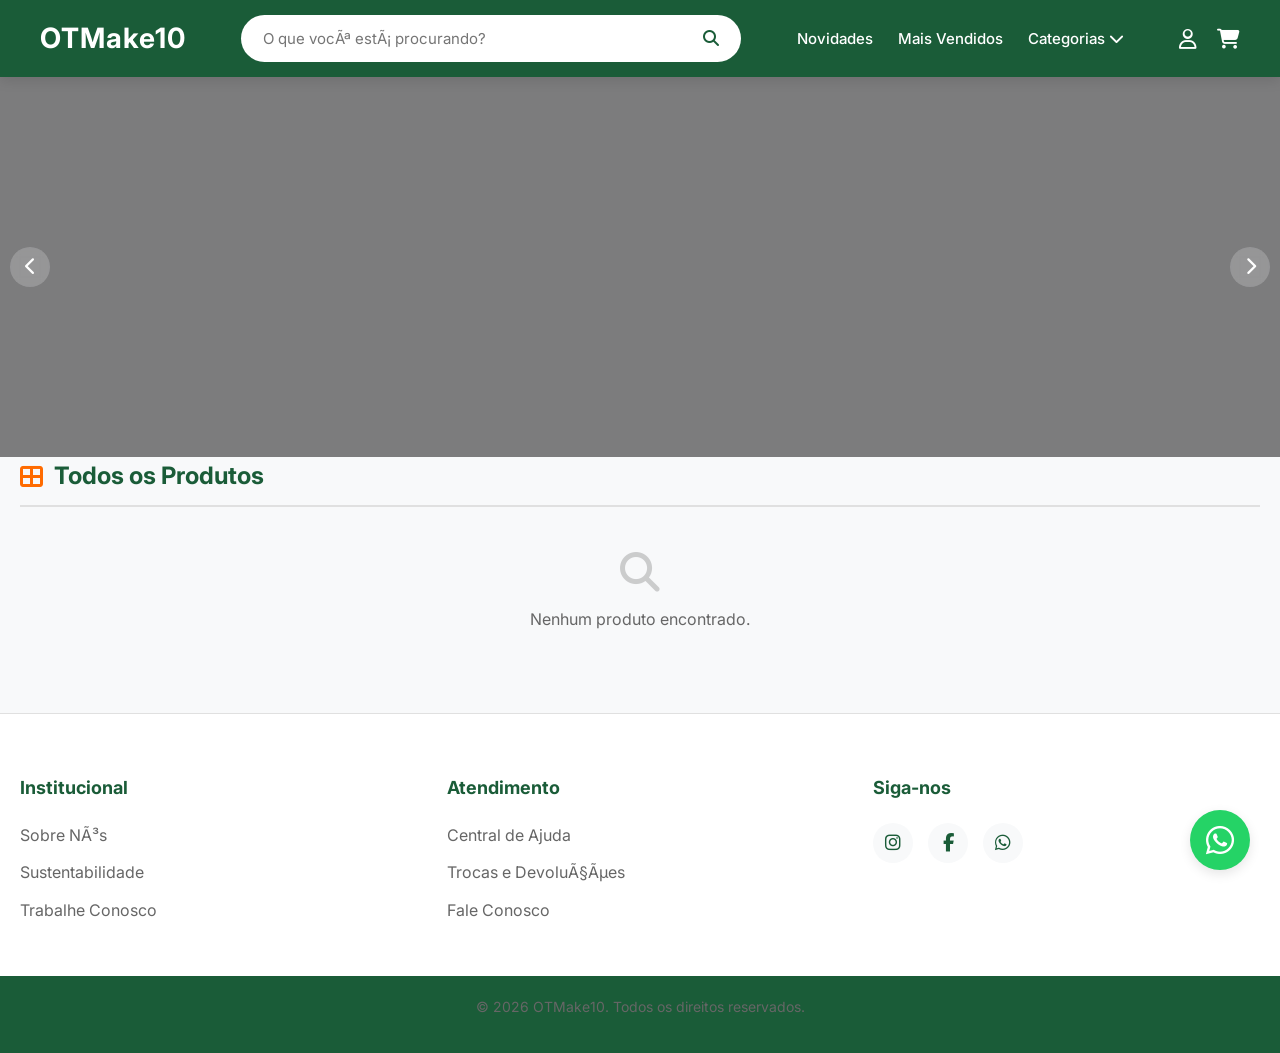
==== commit 0d6d589e: "Forçar quebra de cache no navegador para o theme.js" ====
--- a/index.html
+++ b/index.html
@@ -1,4 +1,4 @@
-<!DOCTYPE html>
+﻿<!DOCTYPE html>
 <html lang="pt-BR">
 <head>
     <meta charset="UTF-8">
@@ -6,6 +6,7 @@
     <title>Natureza & Cia - Loja Virtual</title>
     <meta name="description" content="Sua loja virtual de produtos naturais.">
     <link rel="stylesheet" href="style.css">
+    <script src="theme.js?v=2" defer></script>
     <!-- Google Fonts -->
     <link rel="preconnect" href="https://fonts.googleapis.com">
     <link rel="preconnect" href="https://fonts.gstatic.com" crossorigin>
@@ -21,7 +22,7 @@
             </div>
             
             <div class="search-bar">
-                <input type="text" id="main-search-input" placeholder="O que você está procurando?">
+                <input type="text" id="main-search-input" placeholder="O que vocÃª estÃ¡ procurando?">
                 <button type="button" id="main-search-btn"><i class="fas fa-search"></i></button>
             </div>
             
@@ -32,7 +33,7 @@
                     <li class="has-dropdown">
                         <a href="javascript:void(0)" id="btn-categories">Categorias <i class="fas fa-chevron-down"></i></a>
                         <ul class="dropdown-menu" id="categories-dropdown">
-                            <!-- Categorias serão inseridas aqui via JS -->
+                            <!-- Categorias serÃ£o inseridas aqui via JS -->
                         </ul>
                     </li>
                 </ul>
@@ -60,12 +61,12 @@
                 <p style="transition: opacity 0.4s ease;"></p>
                 <a href="#produtos" class="btn-primary">...</a>
             </div>
-            <button class="banner-nav next" id="banner-next" aria-label="Próximo"><i class="fas fa-chevron-right"></i></button>
+            <button class="banner-nav next" id="banner-next" aria-label="PrÃ³ximo"><i class="fas fa-chevron-right"></i></button>
         </section>
 
 
 
-        <!-- Seção de Todos os Produtos -->
+        <!-- SeÃ§Ã£o de Todos os Produtos -->
         <section id="all-products-section" class="products-section">
             <div class="container">
                 <div class="section-header">
@@ -78,7 +79,7 @@
             </div>
         </section>
 
-        <!-- Visualização Única do Produto (Inicialmente oculta) -->
+        <!-- VisualizaÃ§Ã£o Ãšnica do Produto (Inicialmente oculta) -->
         <section id="single-product-view-section" class="container hidden">
             <div id="single-product-view">
                 <button class="btn-back" onclick="backToGrid()">
@@ -89,7 +90,7 @@
                         <div class="single-product-img" style="flex-direction: column;">
                             <img id="single-img" src="" alt="">
                             
-                            <!-- Botão de Compra movido para baixo da foto -->
+                            <!-- BotÃ£o de Compra movido para baixo da foto -->
                             <div class="single-product-actions" style="display:flex; gap:15px; align-items:center; background:var(--white); padding:20px; border-radius:var(--radius-md); box-shadow:var(--shadow-sm); width:100%; margin-top:20px; border:1px solid #eee;">
                                 <div class="qty-selector">
                                     <button onclick="changeDetailQty(-1)">-</button>
@@ -113,20 +114,20 @@
 
                             <!-- VARIATIONS CONTAINER -->
                             <div id="single-variations-container" class="hidden" style="margin-bottom: 25px;">
-                                <label style="display: block; font-weight: 700; margin-bottom: 12px; color: var(--primary-green); font-size: 14px; text-transform: uppercase;">Selecione uma opção:</label>
+                                <label style="display: block; font-weight: 700; margin-bottom: 12px; color: var(--primary-green); font-size: 14px; text-transform: uppercase;">Selecione uma opÃ§Ã£o:</label>
                                 <div id="single-variations-list" style="display: flex; gap: 12px; flex-wrap: wrap;">
-                                    <!-- Opções injetadas via JS -->
+                                    <!-- OpÃ§Ãµes injetadas via JS -->
                                 </div>
                             </div>
 
                             <div class="drawer-desc" style="background:#fff; padding:20px; border-radius:var(--radius-sm); border:1px solid var(--border-color);">
-                                <h4 style="color:var(--primary-green); font-size:14px; text-transform:uppercase; margin-bottom:10px;">Descrição Detalhada</h4>
+                                <h4 style="color:var(--primary-green); font-size:14px; text-transform:uppercase; margin-bottom:10px;">DescriÃ§Ã£o Detalhada</h4>
                                 <p id="single-description" style="font-size:16px;">Carregando...</p>
                             </div>
 
                             <div class="product-detail-features" style="margin: 30px 0;">
-                                <span><i class="fas fa-truck"></i> Entrega expressa disponível para sua região</span>
-                                <span><i class="fas fa-shield-alt"></i> Garantia de satisfação OTMake10</span>
+                                <span><i class="fas fa-truck"></i> Entrega expressa disponÃ­vel para sua regiÃ£o</span>
+                                <span><i class="fas fa-shield-alt"></i> Garantia de satisfaÃ§Ã£o OTMake10</span>
                             </div>
                         </div>
                     </div>
@@ -140,7 +141,7 @@
             <div class="footer-col">
                 <h3>Institucional</h3>
                 <ul>
-                    <li><a href="#">Sobre Nós</a></li>
+                    <li><a href="#">Sobre NÃ³s</a></li>
                     <li><a href="#">Sustentabilidade</a></li>
                     <li><a href="#">Trabalhe Conosco</a></li>
                 </ul>
@@ -149,7 +150,7 @@
                 <h3>Atendimento</h3>
                 <ul>
                     <li><a href="#">Central de Ajuda</a></li>
-                    <li><a href="#">Trocas e Devoluções</a></li>
+                    <li><a href="#">Trocas e DevoluÃ§Ãµes</a></li>
                     <li><a href="#">Fale Conosco</a></li>
                 </ul>
             </div>
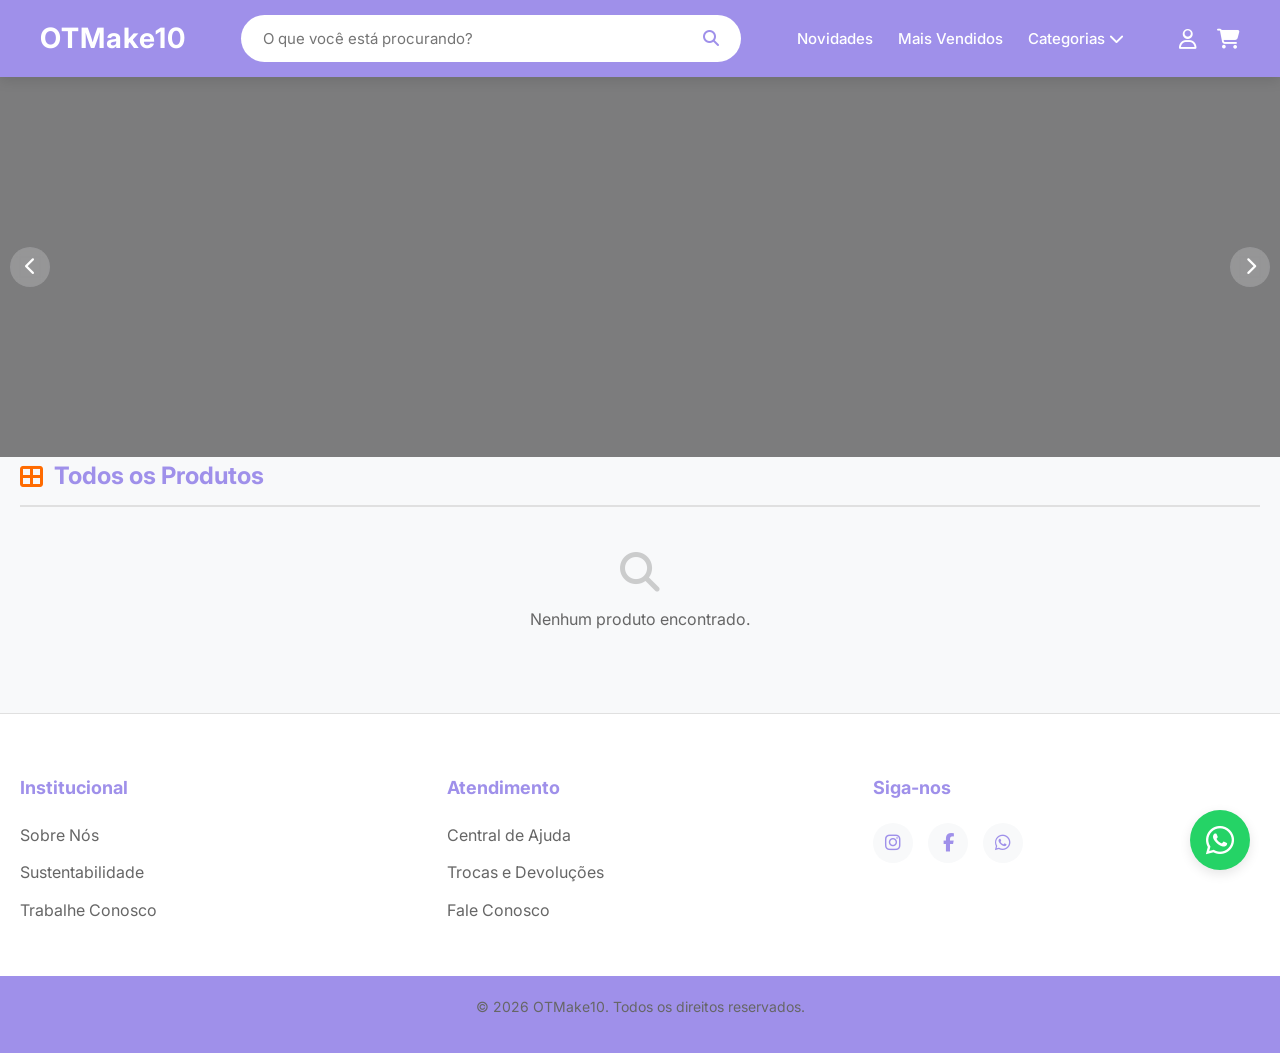
==== commit 786f43da: "Corrigir erro de codificação (caracteres estranhos) nas palavras e aplicar roxo em todas as telas" ====
--- a/index.html
+++ b/index.html
@@ -6,7 +6,6 @@
     <title>Natureza & Cia - Loja Virtual</title>
     <meta name="description" content="Sua loja virtual de produtos naturais.">
     <link rel="stylesheet" href="style.css">
-    <script src="theme.js?v=2" defer></script>
     <!-- Google Fonts -->
     <link rel="preconnect" href="https://fonts.googleapis.com">
     <link rel="preconnect" href="https://fonts.gstatic.com" crossorigin>
@@ -22,7 +21,7 @@
             </div>
             
             <div class="search-bar">
-                <input type="text" id="main-search-input" placeholder="O que vocÃª estÃ¡ procurando?">
+                <input type="text" id="main-search-input" placeholder="O que você está procurando?">
                 <button type="button" id="main-search-btn"><i class="fas fa-search"></i></button>
             </div>
             
@@ -33,7 +32,7 @@
                     <li class="has-dropdown">
                         <a href="javascript:void(0)" id="btn-categories">Categorias <i class="fas fa-chevron-down"></i></a>
                         <ul class="dropdown-menu" id="categories-dropdown">
-                            <!-- Categorias serÃ£o inseridas aqui via JS -->
+                            <!-- Categorias serão inseridas aqui via JS -->
                         </ul>
                     </li>
                 </ul>
@@ -61,12 +60,12 @@
                 <p style="transition: opacity 0.4s ease;"></p>
                 <a href="#produtos" class="btn-primary">...</a>
             </div>
-            <button class="banner-nav next" id="banner-next" aria-label="PrÃ³ximo"><i class="fas fa-chevron-right"></i></button>
+            <button class="banner-nav next" id="banner-next" aria-label="Próximo"><i class="fas fa-chevron-right"></i></button>
         </section>
 
 
 
-        <!-- SeÃ§Ã£o de Todos os Produtos -->
+        <!-- Seção de Todos os Produtos -->
         <section id="all-products-section" class="products-section">
             <div class="container">
                 <div class="section-header">
@@ -79,7 +78,7 @@
             </div>
         </section>
 
-        <!-- VisualizaÃ§Ã£o Ãšnica do Produto (Inicialmente oculta) -->
+        <!-- Visualização Única do Produto (Inicialmente oculta) -->
         <section id="single-product-view-section" class="container hidden">
             <div id="single-product-view">
                 <button class="btn-back" onclick="backToGrid()">
@@ -90,7 +89,7 @@
                         <div class="single-product-img" style="flex-direction: column;">
                             <img id="single-img" src="" alt="">
                             
-                            <!-- BotÃ£o de Compra movido para baixo da foto -->
+                            <!-- Botão de Compra movido para baixo da foto -->
                             <div class="single-product-actions" style="display:flex; gap:15px; align-items:center; background:var(--white); padding:20px; border-radius:var(--radius-md); box-shadow:var(--shadow-sm); width:100%; margin-top:20px; border:1px solid #eee;">
                                 <div class="qty-selector">
                                     <button onclick="changeDetailQty(-1)">-</button>
@@ -114,20 +113,20 @@
 
                             <!-- VARIATIONS CONTAINER -->
                             <div id="single-variations-container" class="hidden" style="margin-bottom: 25px;">
-                                <label style="display: block; font-weight: 700; margin-bottom: 12px; color: var(--primary-green); font-size: 14px; text-transform: uppercase;">Selecione uma opÃ§Ã£o:</label>
+                                <label style="display: block; font-weight: 700; margin-bottom: 12px; color: var(--primary-green); font-size: 14px; text-transform: uppercase;">Selecione uma opção:</label>
                                 <div id="single-variations-list" style="display: flex; gap: 12px; flex-wrap: wrap;">
-                                    <!-- OpÃ§Ãµes injetadas via JS -->
+                                    <!-- Opções injetadas via JS -->
                                 </div>
                             </div>
 
                             <div class="drawer-desc" style="background:#fff; padding:20px; border-radius:var(--radius-sm); border:1px solid var(--border-color);">
-                                <h4 style="color:var(--primary-green); font-size:14px; text-transform:uppercase; margin-bottom:10px;">DescriÃ§Ã£o Detalhada</h4>
+                                <h4 style="color:var(--primary-green); font-size:14px; text-transform:uppercase; margin-bottom:10px;">Descrição Detalhada</h4>
                                 <p id="single-description" style="font-size:16px;">Carregando...</p>
                             </div>
 
                             <div class="product-detail-features" style="margin: 30px 0;">
-                                <span><i class="fas fa-truck"></i> Entrega expressa disponÃ­vel para sua regiÃ£o</span>
-                                <span><i class="fas fa-shield-alt"></i> Garantia de satisfaÃ§Ã£o OTMake10</span>
+                                <span><i class="fas fa-truck"></i> Entrega expressa disponível para sua região</span>
+                                <span><i class="fas fa-shield-alt"></i> Garantia de satisfação OTMake10</span>
                             </div>
                         </div>
                     </div>
@@ -141,7 +140,7 @@
             <div class="footer-col">
                 <h3>Institucional</h3>
                 <ul>
-                    <li><a href="#">Sobre NÃ³s</a></li>
+                    <li><a href="#">Sobre Nós</a></li>
                     <li><a href="#">Sustentabilidade</a></li>
                     <li><a href="#">Trabalhe Conosco</a></li>
                 </ul>
@@ -150,7 +149,7 @@
                 <h3>Atendimento</h3>
                 <ul>
                     <li><a href="#">Central de Ajuda</a></li>
-                    <li><a href="#">Trocas e DevoluÃ§Ãµes</a></li>
+                    <li><a href="#">Trocas e Devoluções</a></li>
                     <li><a href="#">Fale Conosco</a></li>
                 </ul>
             </div>
--- a/style.css
+++ b/style.css
@@ -1,8 +1,8 @@
-:root {
+﻿:root {
     /* Color Palette */
-    --primary-green: #1a5c38; /* Predominant Green */
-    --light-green: #2a8a55;
-    --dark-green: #103a23;
+    --primary-green: #9F90EA; /* Predominant Green */
+    --light-green: #beb5f2;
+    --dark-green: #7562d9;
     
     --primary-orange: #ff6b00; /* CTA Orange */
     --hover-orange: #e56000;
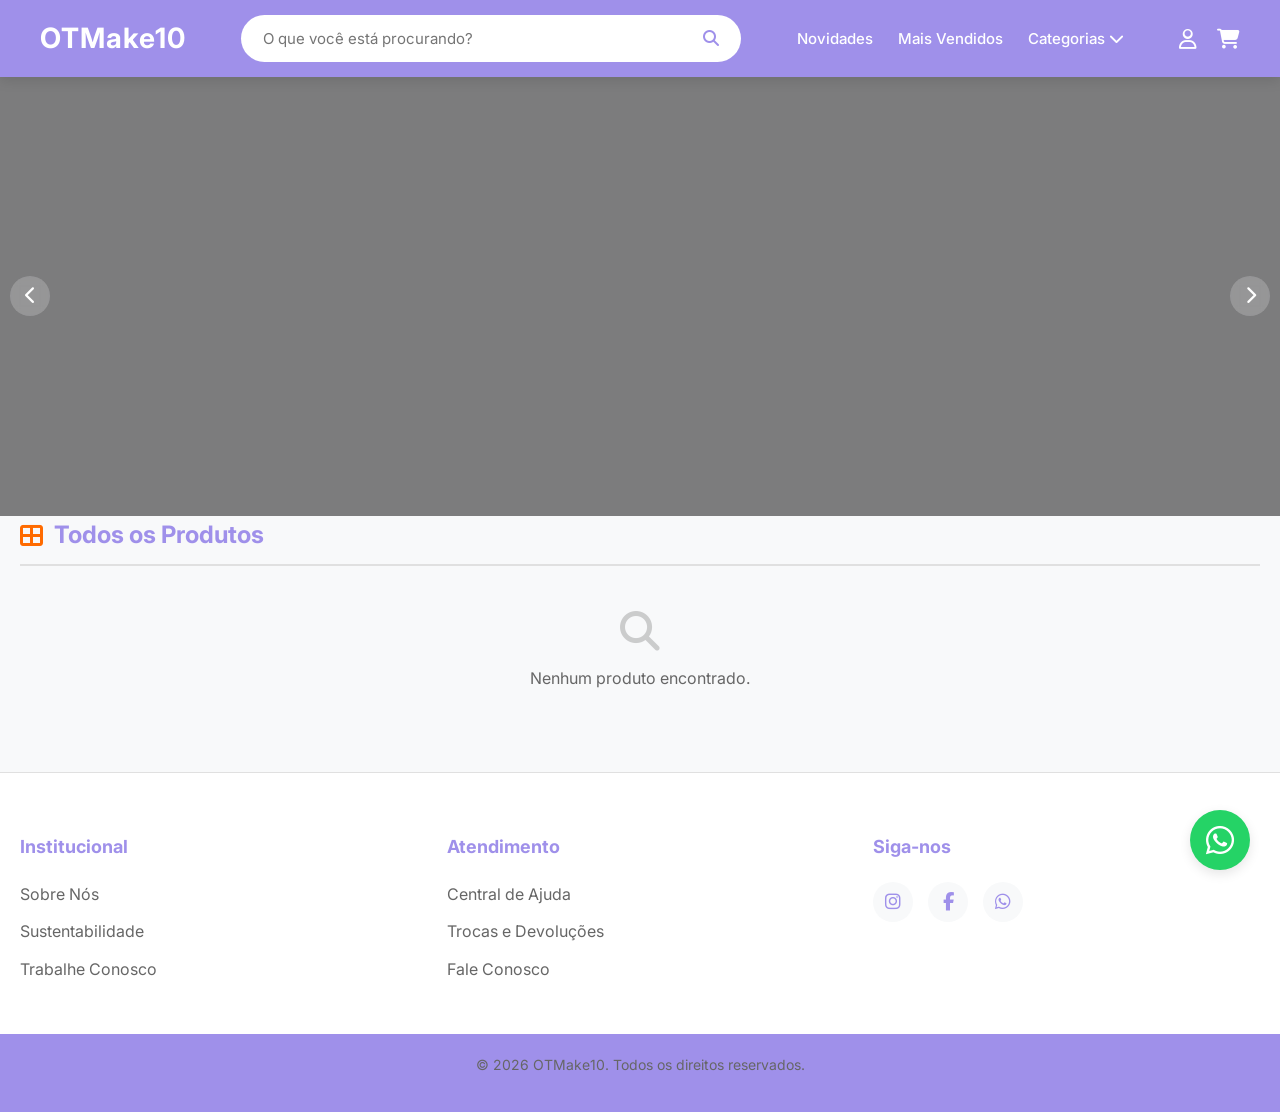
==== commit 64dca8b7: "style: ocultar botao adicionar ao carrinho no modal de detalhes" ====
--- a/index.html
+++ b/index.html
@@ -1,10 +1,20 @@
-﻿<!DOCTYPE html>
+<!DOCTYPE html>
 <html lang="pt-BR">
 <head>
     <meta charset="UTF-8">
     <meta name="viewport" content="width=device-width, initial-scale=1.0">
-    <title>Natureza & Cia - Loja Virtual</title>
-    <meta name="description" content="Sua loja virtual de produtos naturais.">
+    <title>OTMake10 - Loja Virtual</title>
+    <meta name="description" content="Sua loja virtual OTMake10. Compre com praticidade!">
+    <!-- PWA: Manifest e Tema -->
+    <link rel="manifest" href="/manifest.json">
+    <meta name="theme-color" content="#9F90EA">
+    <meta name="mobile-web-app-capable" content="yes">
+    <meta name="apple-mobile-web-app-capable" content="yes">
+    <meta name="apple-mobile-web-app-status-bar-style" content="default">
+    <meta name="apple-mobile-web-app-title" content="OTMake10">
+    <link rel="apple-touch-icon" href="/icon-192.png">
+    <link rel="icon" type="image/png" sizes="192x192" href="/icon-192.png">
+    <link rel="icon" type="image/png" sizes="512x512" href="/icon-512.png">
     <link rel="stylesheet" href="style.css">
     <!-- Google Fonts -->
     <link rel="preconnect" href="https://fonts.googleapis.com">
@@ -12,6 +22,80 @@
     <link href="https://fonts.googleapis.com/css2?family=Inter:wght@300;400;500;600;700&display=swap" rel="stylesheet">
     <!-- Font Awesome for Icons -->
     <link rel="stylesheet" href="https://cdnjs.cloudflare.com/ajax/libs/font-awesome/6.4.0/css/all.min.css">
+    <style>
+        /* ---- Banner de Instalação PWA ---- */
+        #pwa-install-banner {
+            display: none;
+            position: fixed;
+            bottom: 20px;
+            left: 50%;
+            transform: translateX(-50%);
+            z-index: 9999;
+            background: white;
+            border-radius: 16px;
+            box-shadow: 0 8px 40px rgba(0,0,0,0.18);
+            padding: 16px 20px;
+            max-width: 420px;
+            width: calc(100% - 32px);
+            align-items: center;
+            gap: 14px;
+            border-left: 4px solid #9F90EA;
+            animation: slideUp 0.4s cubic-bezier(0.34, 1.56, 0.64, 1);
+        }
+        @keyframes slideUp {
+            from { opacity: 0; transform: translateX(-50%) translateY(30px); }
+            to   { opacity: 1; transform: translateX(-50%) translateY(0); }
+        }
+        #pwa-install-banner .pwa-icon {
+            width: 52px;
+            height: 52px;
+            border-radius: 12px;
+            flex-shrink: 0;
+            object-fit: cover;
+        }
+        #pwa-install-banner .pwa-text { flex: 1; min-width: 0; }
+        #pwa-install-banner .pwa-text strong {
+            display: block;
+            font-size: 14px;
+            font-weight: 700;
+            color: #2c3e50;
+            margin-bottom: 2px;
+        }
+        #pwa-install-banner .pwa-text span {
+            font-size: 12px;
+            color: #7f8c8d;
+            line-height: 1.4;
+        }
+        #pwa-install-btn {
+            background: linear-gradient(135deg, #9F90EA, #7c6dd4);
+            color: white;
+            border: none;
+            border-radius: 50px;
+            padding: 10px 18px;
+            font-size: 13px;
+            font-weight: 700;
+            cursor: pointer;
+            white-space: nowrap;
+            transition: transform 0.2s, box-shadow 0.2s;
+            flex-shrink: 0;
+        }
+        #pwa-install-btn:hover {
+            transform: scale(1.05);
+            box-shadow: 0 4px 15px rgba(159,144,234,0.5);
+        }
+        #pwa-dismiss-btn {
+            background: none;
+            border: none;
+            color: #aaa;
+            cursor: pointer;
+            font-size: 18px;
+            padding: 4px;
+            line-height: 1;
+            flex-shrink: 0;
+            transition: color 0.2s;
+        }
+        #pwa-dismiss-btn:hover { color: #555; }
+    </style>
 </head>
 <body>
     <header class="header" id="header">
@@ -90,7 +174,8 @@
                             <img id="single-img" src="" alt="">
                             
                             <!-- Botão de Compra movido para baixo da foto -->
-                            <div class="single-product-actions" style="display:flex; gap:15px; align-items:center; background:var(--white); padding:20px; border-radius:var(--radius-md); box-shadow:var(--shadow-sm); width:100%; margin-top:20px; border:1px solid #eee;">
+                            <!-- TEMPORÁRIO: ações de compra ocultas - remover style="display:none" para reativar -->
+                            <div class="single-product-actions" style="display:none;">
                                 <div class="qty-selector">
                                     <button onclick="changeDetailQty(-1)">-</button>
                                     <input type="number" id="single-qty" value="1" readonly>
@@ -159,7 +244,7 @@
                 <div class="social-icons">
                     <a href="#"><i class="fab fa-instagram"></i></a>
                     <a href="#"><i class="fab fa-facebook-f"></i></a>
-                    <a href="https://wa.me/5571993365444?text=ola%20tenho%20interesse%20em%20alguns%20produtos%20da%20sua%20loja%20virtual-" target="_blank"><i class="fab fa-whatsapp"></i></a>
+                    <a href="https://wa.me/5587991878183?text=ola%20tenho%20interesse%20em%20alguns%20produtos%20da%20sua%20loja%20virtual-" target="_blank"><i class="fab fa-whatsapp"></i></a>
                 </div>
             </div>
         </div>
@@ -168,12 +253,93 @@
         </div>
     </footer>
 
-    <a href="https://wa.me/5571993365444?text=ola%20tenho%20interesse%20em%20alguns%20produtos%20da%20sua%20loja%20virtual-" class="floating-whatsapp" target="_blank" aria-label="Contato via WhatsApp">
+    <a href="https://wa.me/5587991878183?text=ola%20tenho%20interesse%20em%20alguns%20produtos%20da%20sua%20loja%20virtual-" class="floating-whatsapp" target="_blank" aria-label="Contato via WhatsApp">
         <i class="fab fa-whatsapp"></i>
     </a>
+
+    <!-- Banner de Instalação PWA -->
+    <div id="pwa-install-banner" role="complementary" aria-label="Instalar aplicativo">
+        <img src="/icon-192.png" class="pwa-icon" alt="OTMake10 App">
+        <div class="pwa-text">
+            <strong>📲 Instale o App OTMake10</strong>
+            <span>Adicione à tela inicial e compre ainda mais rápido!</span>
+        </div>
+        <button id="pwa-install-btn">Instalar</button>
+        <button id="pwa-dismiss-btn" aria-label="Fechar">&times;</button>
+    </div>
 
     <script src="https://cdn.jsdelivr.net/npm/@supabase/supabase-js@2"></script>
     <script src="supabase-config.js"></script>
     <script src="script.js"></script>
+
+    <script>
+        // ============================================================
+        // PWA: Registro do Service Worker + Prompt de Instalação
+        // ============================================================
+        (function () {
+            'use strict';
+
+            // 1. Registrar o Service Worker
+            if ('serviceWorker' in navigator) {
+                window.addEventListener('load', () => {
+                    navigator.serviceWorker.register('/sw.js', { scope: '/' })
+                        .then(reg => console.log('[PWA] Service Worker registrado:', reg.scope))
+                        .catch(err => console.warn('[PWA] Falha ao registrar SW:', err));
+                });
+            }
+
+            // 2. Capturar evento de instalação nativa
+            let deferredPrompt = null;
+            const banner = document.getElementById('pwa-install-banner');
+            const installBtn = document.getElementById('pwa-install-btn');
+            const dismissBtn = document.getElementById('pwa-dismiss-btn');
+
+            // Só mostra o banner se o usuário ainda não dispensou
+            const dismissed = localStorage.getItem('pwa-install-dismissed');
+
+            window.addEventListener('beforeinstallprompt', (e) => {
+                e.preventDefault(); // impede o mini-infobar padrão do Chrome
+                deferredPrompt = e;
+                console.log('[PWA] beforeinstallprompt capturado');
+
+                if (!dismissed) {
+                    // Exibe o banner após 3 segundos de permanência na página
+                    setTimeout(() => {
+                        if (banner) banner.style.display = 'flex';
+                    }, 3000);
+                }
+            });
+
+            // 3. Botão "Instalar" dispara o prompt nativo
+            if (installBtn) {
+                installBtn.addEventListener('click', async () => {
+                    if (!deferredPrompt) return;
+                    deferredPrompt.prompt();
+                    const { outcome } = await deferredPrompt.userChoice;
+                    console.log('[PWA] Resultado da instalação:', outcome);
+                    deferredPrompt = null;
+                    if (banner) banner.style.display = 'none';
+                    if (outcome === 'accepted') {
+                        localStorage.setItem('pwa-install-dismissed', '1');
+                    }
+                });
+            }
+
+            // 4. Botão "x" descarta o banner por 30 dias
+            if (dismissBtn) {
+                dismissBtn.addEventListener('click', () => {
+                    if (banner) banner.style.display = 'none';
+                    localStorage.setItem('pwa-install-dismissed', '1');
+                });
+            }
+
+            // 5. Esconde o banner se o app já estiver instalado
+            window.addEventListener('appinstalled', () => {
+                console.log('[PWA] App instalado com sucesso!');
+                if (banner) banner.style.display = 'none';
+                localStorage.setItem('pwa-install-dismissed', '1');
+            });
+        })();
+    </script>
 </body>
 </html>
--- a/style.css
+++ b/style.css
@@ -1,4 +1,4 @@
-﻿:root {
+:root {
     /* Color Palette */
     --primary-green: #9F90EA; /* Predominant Green */
     --light-green: #beb5f2;
@@ -168,20 +168,23 @@
 /* Hero Section */
 .hero {
     background: #f5f5f5;
-    height: clamp(200px, 50vw, 380px); /* Height scales automatically */
+    /* Proporção padrão dos banners: 1750x600px */
+    width: 100%;
+    height: auto;
+    aspect-ratio: 1750 / 600;
     display: flex;
     align-items: center;
     justify-content: center;
     text-align: center;
     color: var(--white);
-    padding: 0 20px;
+    padding: 0;
     background-size: cover;
     background-position: center;
+    background-repeat: no-repeat;
     transition: background-image 0.8s ease-in-out;
     position: relative;
     overflow: hidden;
-    width: 100%;
-    margin: 0; /* Remove any margins */
+    margin: 0;
 }
 
 .hero-content {
@@ -340,6 +343,8 @@
     align-items: center;
     justify-content: center;
     gap: 8px;
+    /* TEMPORÁRIO: botão oculto - remover a linha abaixo quando quiser reativar */
+    display: none !important;
 }
 
 .btn-buy:hover {
@@ -498,9 +503,9 @@
         gap: 12px;
     }
     .hero {
+        aspect-ratio: 16 / 5.5; /* proporção ligeiramente mais alta no mobile */
         height: auto !important;
-        min-height: 120px;
-        aspect-ratio: 16 / 5.5;
+        min-height: 100px;
         background-size: cover !important;
         background-repeat: no-repeat !important;
         background-position: center center !important;
@@ -783,6 +788,27 @@
     background-color: #d4edda;
     color: #155724;
     border: 1px solid #c3e6cb;
+}
+
+.feedback-error {
+    background-color: #f8d7da;
+    color: #721c24;
+    border: 1px solid #f5c6cb;
+}
+
+/* Button Spinner Loadings */
+.spinner {
+    margin-left: 8px;
+}
+.spinner.hidden {
+    display: none !important;
+}
+
+/* Auth swap animations */
+#login-form:not(.hidden),
+#forgot-password-form:not(.hidden),
+#recovery-form:not(.hidden) {
+    animation: fadeIn 0.4s ease;
 }
 
 /* Dashboard */
